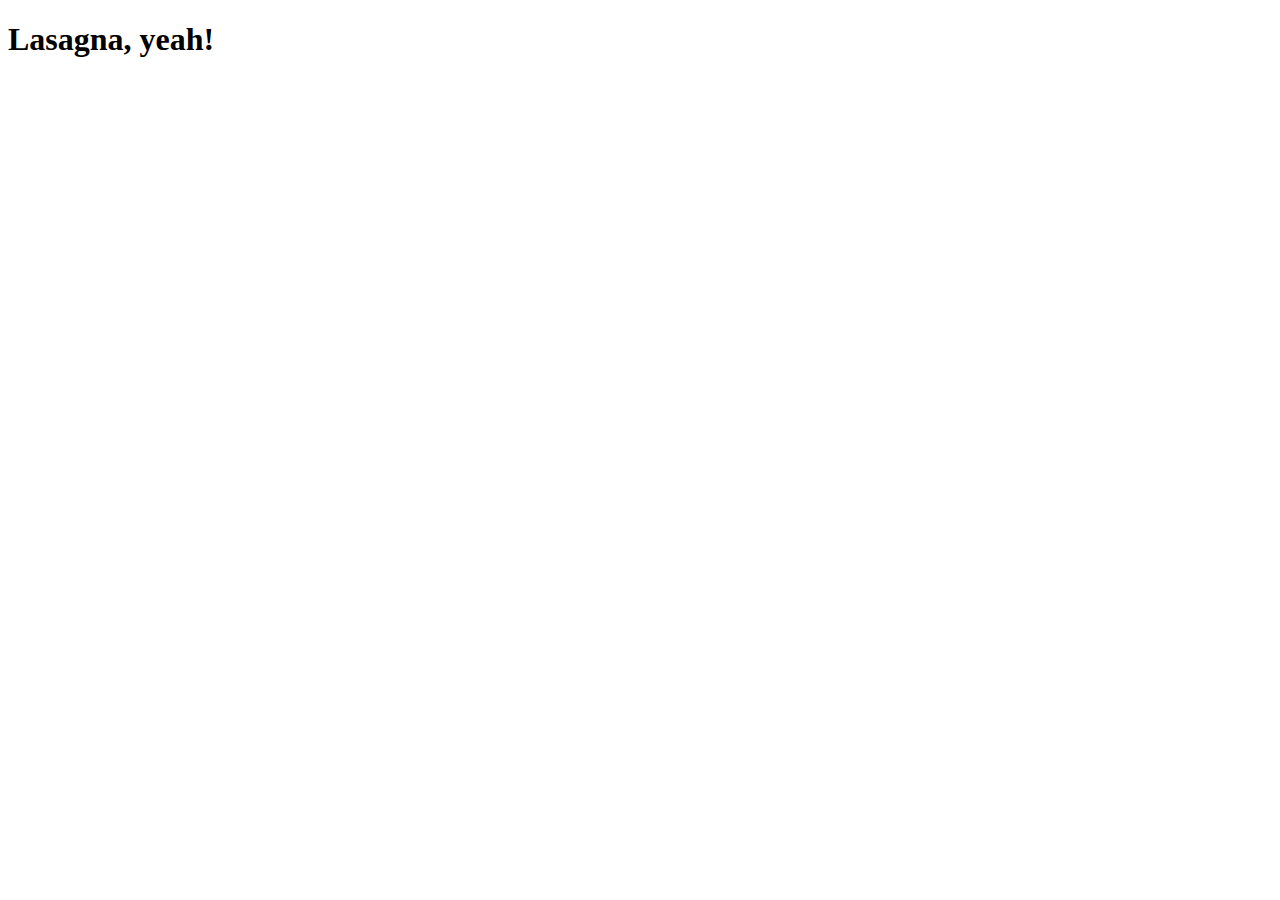
==== recipes/lasagna.html @ 11a956dd "Initial set up of folders" ====
<!DOCTYPE html>
<html lang="en">
<head>
    <meta charset="UTF-8">
    <meta name="viewport" content="width=<device-width>, initial-scale=1.0">
    <title>Document</title>
</head>
<body>
    <h1>Lasagna, yeah!</h1>
</body>
</html>
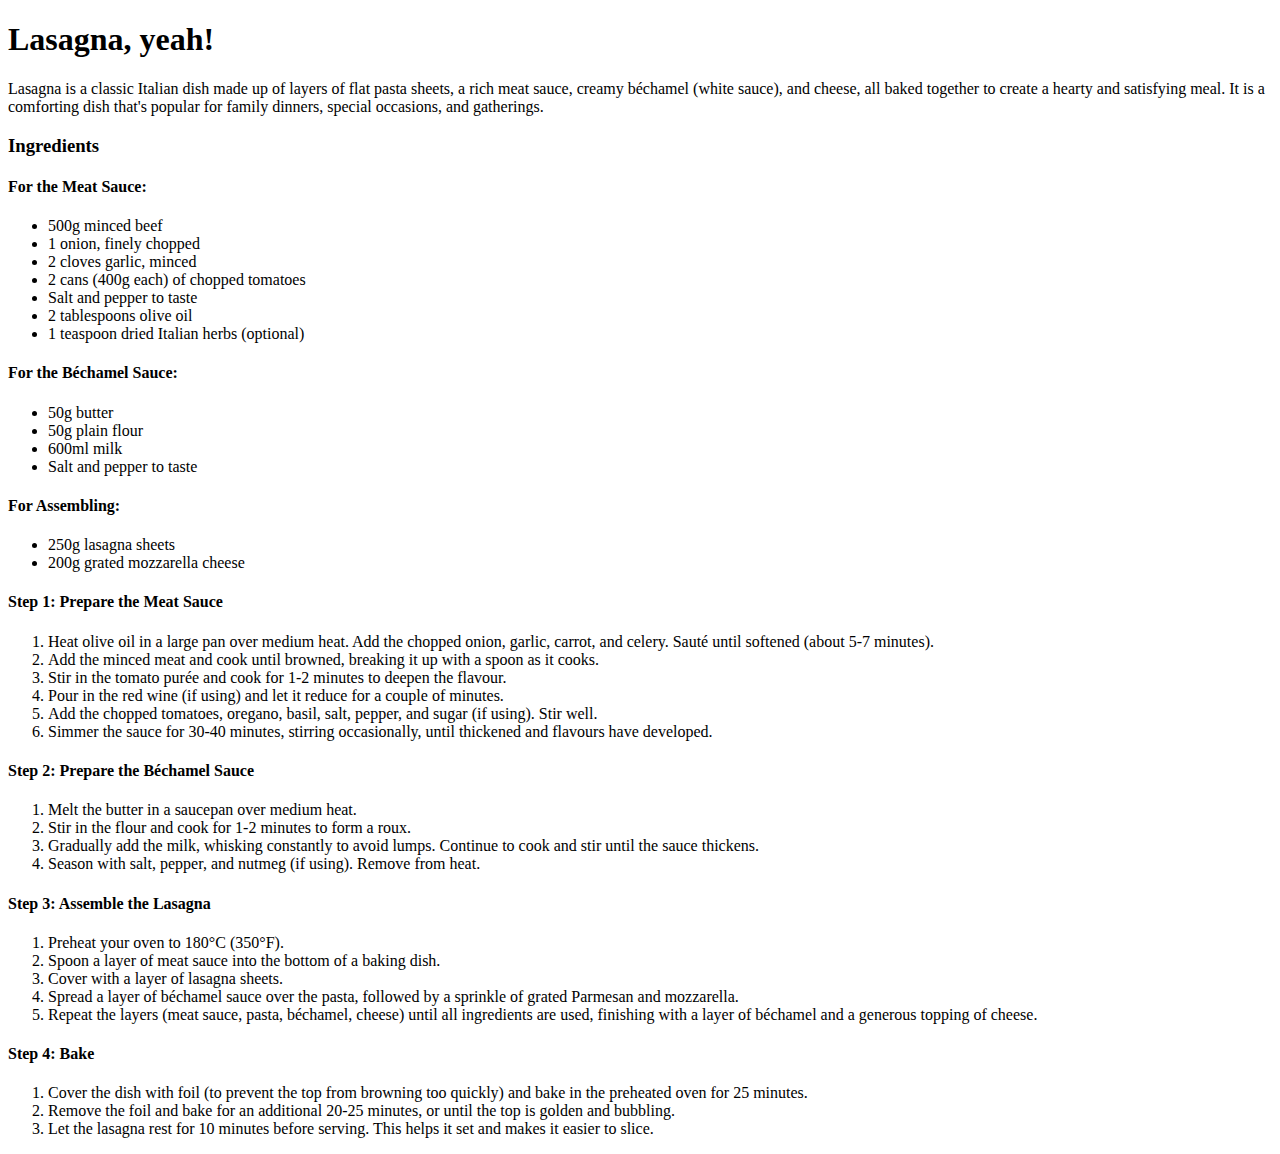
==== commit add063c4: "Added lasagna recipe" ====
--- a/recipes/lasagna.html
+++ b/recipes/lasagna.html
@@ -7,5 +7,67 @@
 </head>
 <body>
     <h1>Lasagna, yeah!</h1>
+    <p> Lasagna is a classic Italian dish made up of layers of flat pasta sheets, a rich meat sauce, creamy béchamel (white sauce), and cheese, all baked together to create a hearty and satisfying meal. It is a comforting dish that's popular for family dinners, special occasions, and gatherings.</p>
+
+    <h3> Ingredients </h3>
+    <h4>For the Meat Sauce:</h4>
+    <ul>
+        <li>500g minced beef</li>
+        <li>1 onion, finely chopped</li>
+        <li>2 cloves garlic, minced</li>
+        <li>2 cans (400g each) of chopped tomatoes</li>
+        <li>Salt and pepper to taste</li>
+        <li>2 tablespoons olive oil</li>
+        <li>1 teaspoon dried Italian herbs (optional)</li>
+    </ul>
+    
+    <h4>For the Béchamel Sauce:</h4>
+    <ul>
+        <li>50g butter</li>
+        <li>50g plain flour</li>
+        <li>600ml milk</li>
+        <li>Salt and pepper to taste</li>
+    </ul>
+    
+    <h4>For Assembling:</h4>
+    <ul>
+        <li>250g lasagna sheets</li>
+        <li>200g grated mozzarella cheese</li>
+    </ul>
+
+    <h4>Step 1: Prepare the Meat Sauce</h4>
+    <ol>
+        <li>Heat olive oil in a large pan over medium heat. Add the chopped onion, garlic, carrot, and celery. Sauté until softened (about 5-7 minutes).</li>
+        <li>Add the minced meat and cook until browned, breaking it up with a spoon as it cooks.</li>
+        <li>Stir in the tomato purée and cook for 1-2 minutes to deepen the flavour.</li>
+        <li>Pour in the red wine (if using) and let it reduce for a couple of minutes.</li>
+        <li>Add the chopped tomatoes, oregano, basil, salt, pepper, and sugar (if using). Stir well.</li>
+        <li>Simmer the sauce for 30-40 minutes, stirring occasionally, until thickened and flavours have developed.</li>
+    </ol>
+
+    <h4>Step 2: Prepare the Béchamel Sauce</h4>
+    <ol>
+        <li>Melt the butter in a saucepan over medium heat.</li>
+        <li>Stir in the flour and cook for 1-2 minutes to form a roux.</li>
+        <li>Gradually add the milk, whisking constantly to avoid lumps. Continue to cook and stir until the sauce thickens.</li>
+        <li>Season with salt, pepper, and nutmeg (if using). Remove from heat.</li>
+    </ol>
+
+    <h4>Step 3: Assemble the Lasagna</h4>
+    <ol>
+        <li>Preheat your oven to 180°C (350°F).</li>
+        <li>Spoon a layer of meat sauce into the bottom of a baking dish.</li>
+        <li>Cover with a layer of lasagna sheets.</li>
+        <li>Spread a layer of béchamel sauce over the pasta, followed by a sprinkle of grated Parmesan and mozzarella.</li>
+        <li>Repeat the layers (meat sauce, pasta, béchamel, cheese) until all ingredients are used, finishing with a layer of béchamel and a generous topping of cheese.</li>
+    </ol>
+
+    <h4>Step 4: Bake</h4>
+    <ol>
+        <li>Cover the dish with foil (to prevent the top from browning too quickly) and bake in the preheated oven for 25 minutes.</li>
+        <li>Remove the foil and bake for an additional 20-25 minutes, or until the top is golden and bubbling.</li>
+        <li>Let the lasagna rest for 10 minutes before serving. This helps it set and makes it easier to slice.</li>
+    </ol>
+
 </body>
 </html>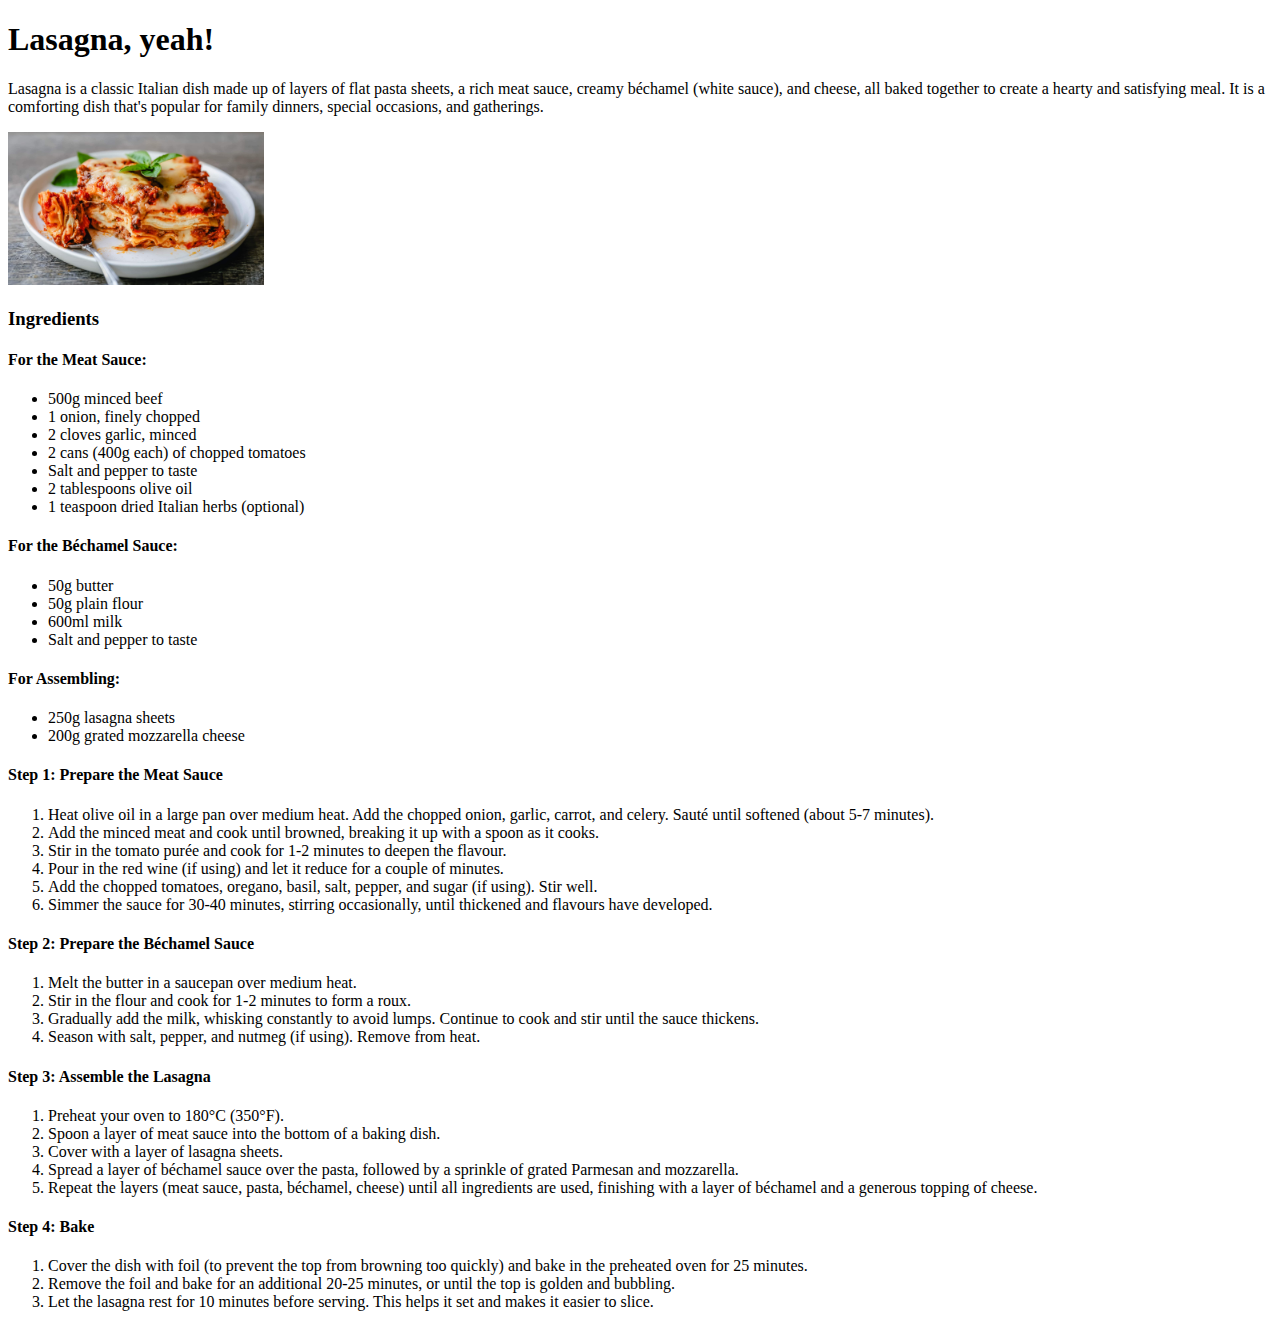
==== commit 1f3d23cf: "Added image to the lasanga recipe" ====
--- a/recipes/lasagna.html
+++ b/recipes/lasagna.html
@@ -8,6 +8,8 @@
 <body>
     <h1>Lasagna, yeah!</h1>
     <p> Lasagna is a classic Italian dish made up of layers of flat pasta sheets, a rich meat sauce, creamy béchamel (white sauce), and cheese, all baked together to create a hearty and satisfying meal. It is a comforting dish that's popular for family dinners, special occasions, and gatherings.</p>
+
+    <img src="../images/lasagna.jpg" height="153" width="256">
 
     <h3> Ingredients </h3>
     <h4>For the Meat Sauce:</h4>
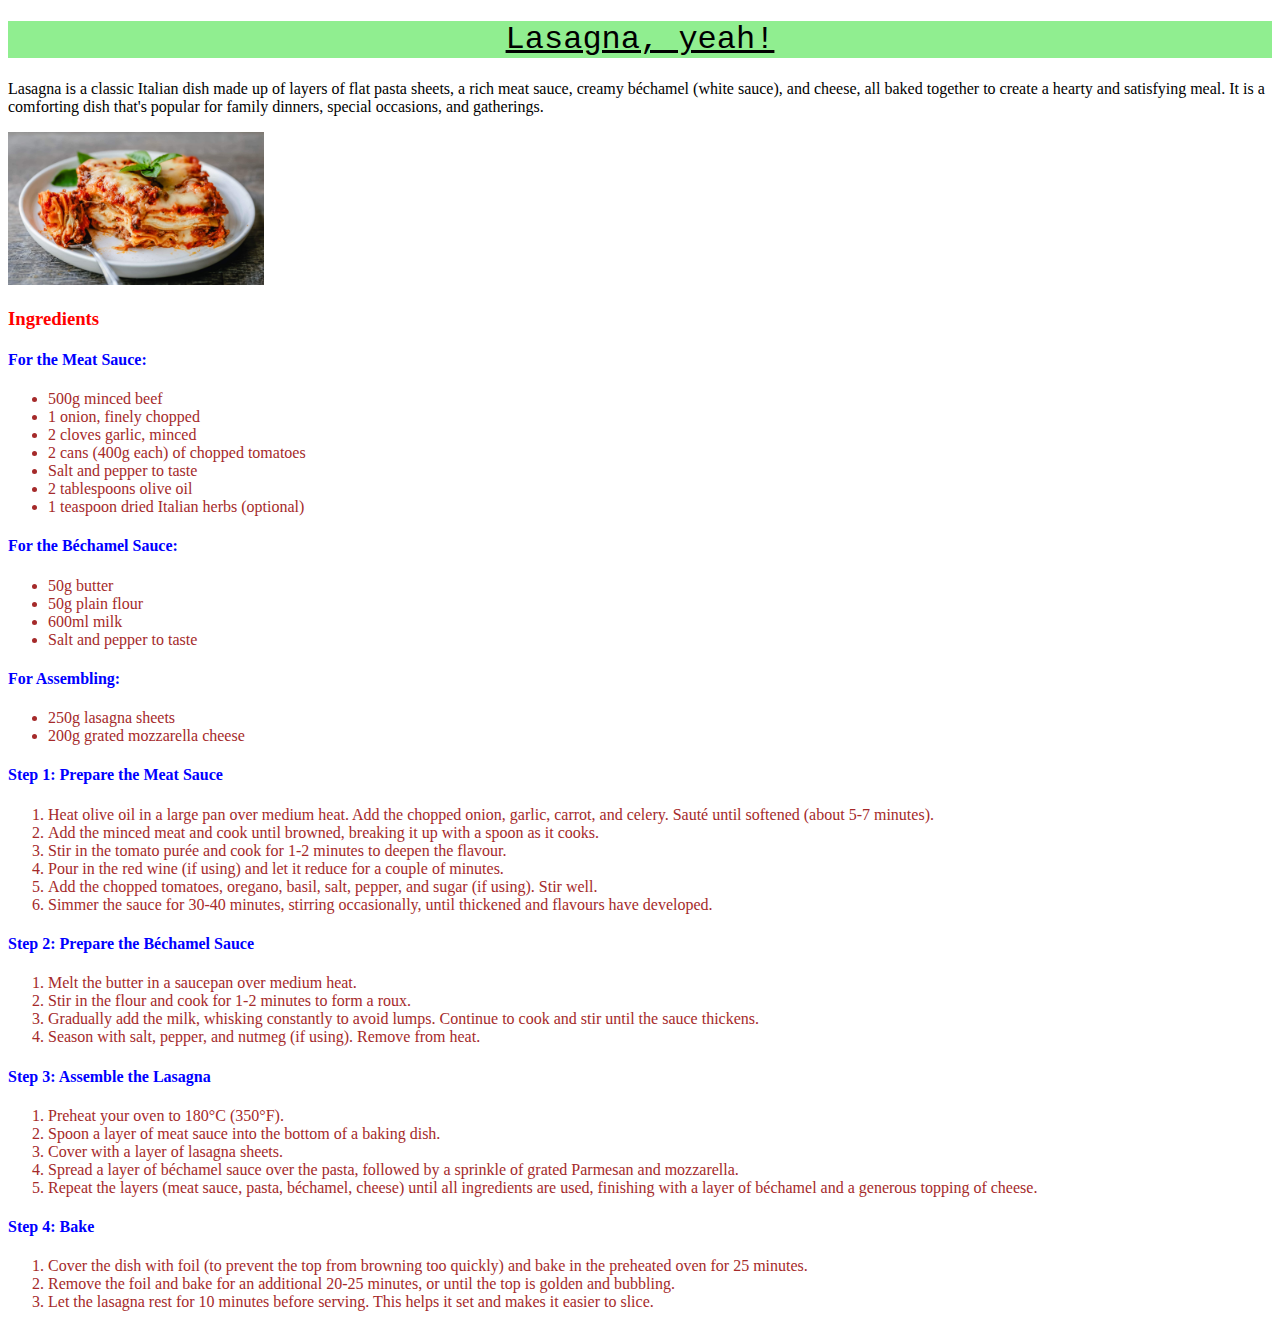
==== commit 63065513: "added some CSS!" ====
--- a/recipes/lasagna.html
+++ b/recipes/lasagna.html
@@ -4,9 +4,10 @@
     <meta charset="UTF-8">
     <meta name="viewport" content="width=<device-width>, initial-scale=1.0">
     <title>Document</title>
+    <link rel="stylesheet" href="../styles.css">
 </head>
 <body>
-    <h1>Lasagna, yeah!</h1>
+    <h1 class="page_header">Lasagna, yeah!</h1>
     <p> Lasagna is a classic Italian dish made up of layers of flat pasta sheets, a rich meat sauce, creamy béchamel (white sauce), and cheese, all baked together to create a hearty and satisfying meal. It is a comforting dish that's popular for family dinners, special occasions, and gatherings.</p>
 
     <img src="../images/lasagna.jpg" height="153" width="256">
--- a/styles.css
+++ b/styles.css
@@ -0,0 +1,28 @@
+/* styles.css */
+
+.page_header {
+    background: lightgreen;
+    font-weight: 22;
+    font-family: "Courier New", monospace;
+    text-align: center;
+    text-decoration: underline;
+}
+
+a {
+    text-transform: uppercase;
+    letter-spacing: 2px;
+    rotation: 15
+}
+
+h3 {
+    color: red;
+}
+
+h4 {
+    color: blue;
+}
+
+li {
+    text-decoration-style: dotted;
+    color:brown
+}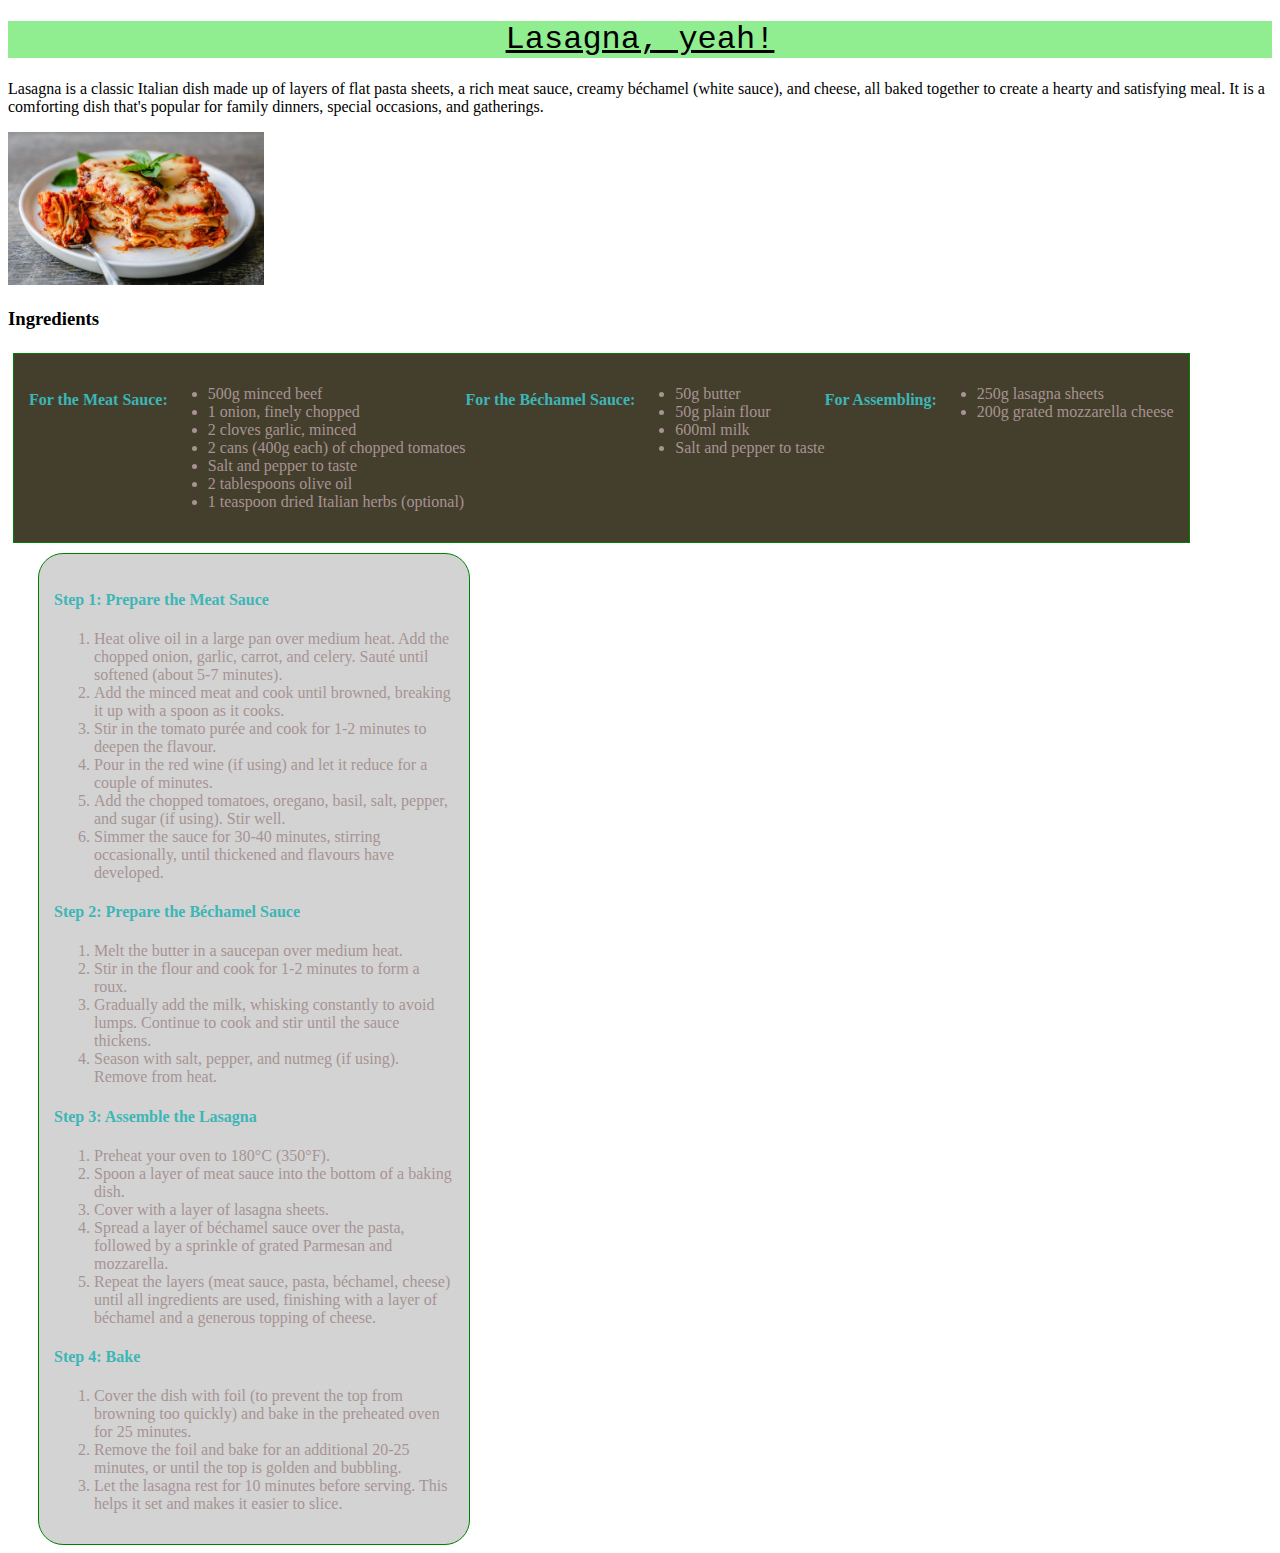
==== commit 61209806: "Started experimenting with box model" ====
--- a/recipes/lasagna.html
+++ b/recipes/lasagna.html
@@ -11,66 +11,68 @@
     <p> Lasagna is a classic Italian dish made up of layers of flat pasta sheets, a rich meat sauce, creamy béchamel (white sauce), and cheese, all baked together to create a hearty and satisfying meal. It is a comforting dish that's popular for family dinners, special occasions, and gatherings.</p>
 
     <img src="../images/lasagna.jpg" height="153" width="256">
+    <h3 id="ingredient_title"> Ingredients </h3>
+    <div class="ingredients_list">
+        <h4>For the Meat Sauce:</h4>
+        <ul>
+            <li>500g minced beef</li>
+            <li>1 onion, finely chopped</li>
+            <li>2 cloves garlic, minced</li>
+            <li>2 cans (400g each) of chopped tomatoes</li>
+            <li>Salt and pepper to taste</li>
+            <li>2 tablespoons olive oil</li>
+            <li>1 teaspoon dried Italian herbs (optional)</li>
+        </ul>
+        
+        <h4>For the Béchamel Sauce:</h4>
+        <ul>
+            <li>50g butter</li>
+            <li>50g plain flour</li>
+            <li>600ml milk</li>
+            <li>Salt and pepper to taste</li>
+        </ul>
+        
+        <h4>For Assembling:</h4>
+        <ul>
+            <li>250g lasagna sheets</li>
+            <li>200g grated mozzarella cheese</li>
+        </ul>
+    </div>
+    <div class="steps">
+        <h4>Step 1: Prepare the Meat Sauce</h4>
+        <ol>
+            <li>Heat olive oil in a large pan over medium heat. Add the chopped onion, garlic, carrot, and celery. Sauté until softened (about 5-7 minutes).</li>
+            <li>Add the minced meat and cook until browned, breaking it up with a spoon as it cooks.</li>
+            <li>Stir in the tomato purée and cook for 1-2 minutes to deepen the flavour.</li>
+            <li>Pour in the red wine (if using) and let it reduce for a couple of minutes.</li>
+            <li>Add the chopped tomatoes, oregano, basil, salt, pepper, and sugar (if using). Stir well.</li>
+            <li>Simmer the sauce for 30-40 minutes, stirring occasionally, until thickened and flavours have developed.</li>
+        </ol>
 
-    <h3> Ingredients </h3>
-    <h4>For the Meat Sauce:</h4>
-    <ul>
-        <li>500g minced beef</li>
-        <li>1 onion, finely chopped</li>
-        <li>2 cloves garlic, minced</li>
-        <li>2 cans (400g each) of chopped tomatoes</li>
-        <li>Salt and pepper to taste</li>
-        <li>2 tablespoons olive oil</li>
-        <li>1 teaspoon dried Italian herbs (optional)</li>
-    </ul>
-    
-    <h4>For the Béchamel Sauce:</h4>
-    <ul>
-        <li>50g butter</li>
-        <li>50g plain flour</li>
-        <li>600ml milk</li>
-        <li>Salt and pepper to taste</li>
-    </ul>
-    
-    <h4>For Assembling:</h4>
-    <ul>
-        <li>250g lasagna sheets</li>
-        <li>200g grated mozzarella cheese</li>
-    </ul>
+        <h4>Step 2: Prepare the Béchamel Sauce</h4>
+        <ol>
+            <li>Melt the butter in a saucepan over medium heat.</li>
+            <li>Stir in the flour and cook for 1-2 minutes to form a roux.</li>
+            <li>Gradually add the milk, whisking constantly to avoid lumps. Continue to cook and stir until the sauce thickens.</li>
+            <li>Season with salt, pepper, and nutmeg (if using). Remove from heat.</li>
+        </ol>
 
-    <h4>Step 1: Prepare the Meat Sauce</h4>
-    <ol>
-        <li>Heat olive oil in a large pan over medium heat. Add the chopped onion, garlic, carrot, and celery. Sauté until softened (about 5-7 minutes).</li>
-        <li>Add the minced meat and cook until browned, breaking it up with a spoon as it cooks.</li>
-        <li>Stir in the tomato purée and cook for 1-2 minutes to deepen the flavour.</li>
-        <li>Pour in the red wine (if using) and let it reduce for a couple of minutes.</li>
-        <li>Add the chopped tomatoes, oregano, basil, salt, pepper, and sugar (if using). Stir well.</li>
-        <li>Simmer the sauce for 30-40 minutes, stirring occasionally, until thickened and flavours have developed.</li>
-    </ol>
+        <h4>Step 3: Assemble the Lasagna</h4>
+        <ol>
+            <li>Preheat your oven to 180°C (350°F).</li>
+            <li>Spoon a layer of meat sauce into the bottom of a baking dish.</li>
+            <li>Cover with a layer of lasagna sheets.</li>
+            <li>Spread a layer of béchamel sauce over the pasta, followed by a sprinkle of grated Parmesan and mozzarella.</li>
+            <li>Repeat the layers (meat sauce, pasta, béchamel, cheese) until all ingredients are used, finishing with a layer of béchamel and a generous topping of cheese.</li>
+        </ol>
 
-    <h4>Step 2: Prepare the Béchamel Sauce</h4>
-    <ol>
-        <li>Melt the butter in a saucepan over medium heat.</li>
-        <li>Stir in the flour and cook for 1-2 minutes to form a roux.</li>
-        <li>Gradually add the milk, whisking constantly to avoid lumps. Continue to cook and stir until the sauce thickens.</li>
-        <li>Season with salt, pepper, and nutmeg (if using). Remove from heat.</li>
-    </ol>
-
-    <h4>Step 3: Assemble the Lasagna</h4>
-    <ol>
-        <li>Preheat your oven to 180°C (350°F).</li>
-        <li>Spoon a layer of meat sauce into the bottom of a baking dish.</li>
-        <li>Cover with a layer of lasagna sheets.</li>
-        <li>Spread a layer of béchamel sauce over the pasta, followed by a sprinkle of grated Parmesan and mozzarella.</li>
-        <li>Repeat the layers (meat sauce, pasta, béchamel, cheese) until all ingredients are used, finishing with a layer of béchamel and a generous topping of cheese.</li>
-    </ol>
-
-    <h4>Step 4: Bake</h4>
-    <ol>
-        <li>Cover the dish with foil (to prevent the top from browning too quickly) and bake in the preheated oven for 25 minutes.</li>
-        <li>Remove the foil and bake for an additional 20-25 minutes, or until the top is golden and bubbling.</li>
-        <li>Let the lasagna rest for 10 minutes before serving. This helps it set and makes it easier to slice.</li>
-    </ol>
+        <h4>Step 4: Bake</h4>
+        <ol>
+            <li>Cover the dish with foil (to prevent the top from browning too quickly) and bake in the preheated oven for 25 minutes.</li>
+            <li>Remove the foil and bake for an additional 20-25 minutes, or until the top is golden and bubbling.</li>
+            <li>Let the lasagna rest for 10 minutes before serving. This helps it set and makes it easier to slice.</li>
+        </ol>
+    </div>
 
 </body>
 </html>--- a/styles.css
+++ b/styles.css
@@ -8,6 +8,34 @@
     text-decoration: underline;
 }
 
+.recipe_box {
+    display: inline;
+    background: lightgrey;
+    border: 1px solid green;
+    margin: 5px;
+    padding: 15px;
+    border-radius: 25px;
+}
+
+.steps {
+    width: 400px;
+    margin-left: 30px;
+    margin-top: 5px;
+    background: lightgrey;
+    border: 1px solid green;
+    padding: 15px;
+    border-radius: 25px;   
+}
+
+.ingredients_list {
+    display: inline-flex;
+    background: rgb(68, 63, 45);
+    border: 1px solid green;
+    margin: 5px;
+    padding: 15px;
+ 
+}
+
 a {
     text-transform: uppercase;
     letter-spacing: 2px;
@@ -15,14 +43,14 @@
 }
 
 h3 {
-    color: red;
+    color: #000000;
 }
 
 h4 {
-    color: blue;
+    color: rgb(60, 182, 182);
 }
 
 li {
     text-decoration-style: dotted;
-    color:brown
+    color:rgb(167, 147, 147)
 }